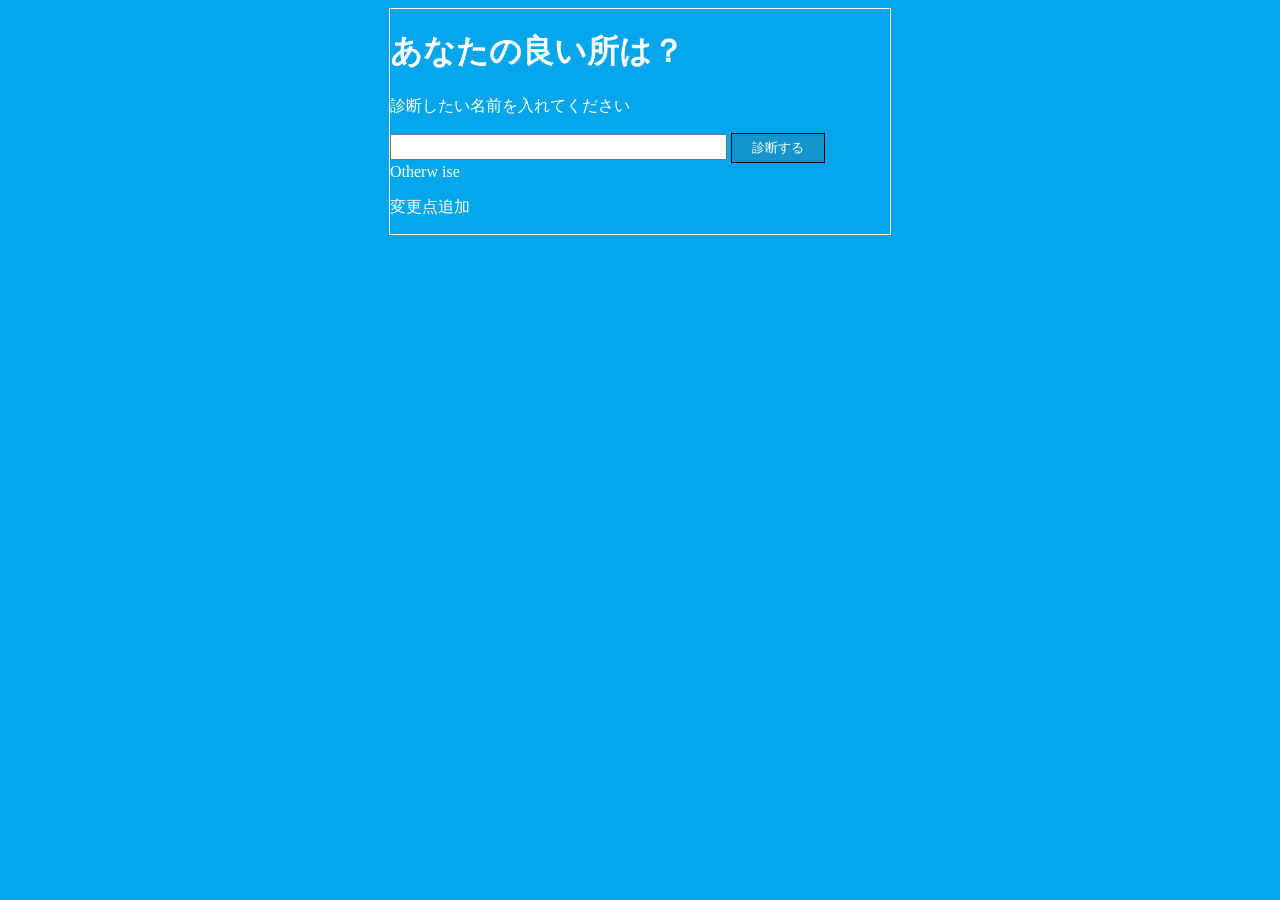
==== assesment/assesment.html @ 52ea8e7b "init commit!!" ====
<!DOCTYPE html>
<html lang="ja">

<head>
    <meta charset="UTF-8">
    <meta http-equiv="X-UA-Compatible" content="IE=edge">
    <meta name="viewport" content="width=device-width, initial-scale=1.0">
    <link rel="stylesheet" href="assesment.css">
    <title>あなたのいいところ診断</title>
</head>

<body>

    <h1>あなたの良い所は？</h1>
    <p>診断したい名前を入れてください</p>
    <!-- 入力テキスト部分(20文字までサイズ40ピクセル:jsで拾ってくるためにid名をつける) -->
    <input type="text" id="user-name" size="40" maxlength="20">
    <button id='assesment'>診断する</button>

    <div id="testdayo"></div>

    <div id="result-area"></div>
    <div id="tweet-area"></div>

    <script src="assesment.js"></script>
    <p>変更点追加</p>
</body>


</html>
---- assesment/assesment.css ----
body {
    background-color: #04a6eb;
    color: #ffffff;
    width: 500px;
    margin-right: auto;
    margin-left: auto;
    border: 1px solid;

}


button {
    padding: 5px 20px;
    background-color: #1394cc;
    color: #ffffff;
    ;
    border: black solid 1px;
}

input {
    height: 20px;
}
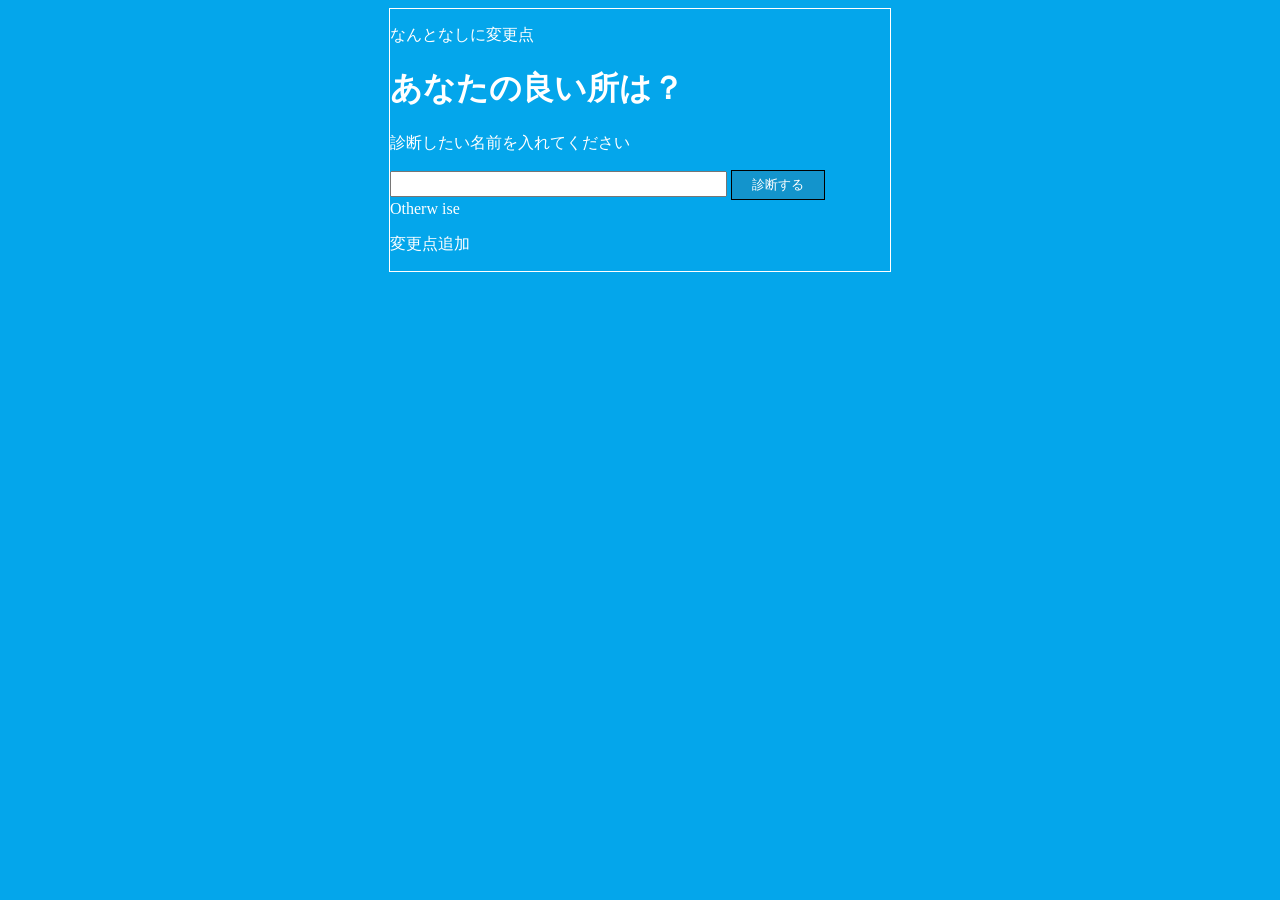
==== commit 3c874358: "henko" ====
--- a/assesment/assesment.html
+++ b/assesment/assesment.html
@@ -10,7 +10,7 @@
 </head>
 
 <body>
-
+    <p>なんとなしに変更点</p>
     <h1>あなたの良い所は？</h1>
     <p>診断したい名前を入れてください</p>
     <!-- 入力テキスト部分(20文字までサイズ40ピクセル:jsで拾ってくるためにid名をつける) -->
